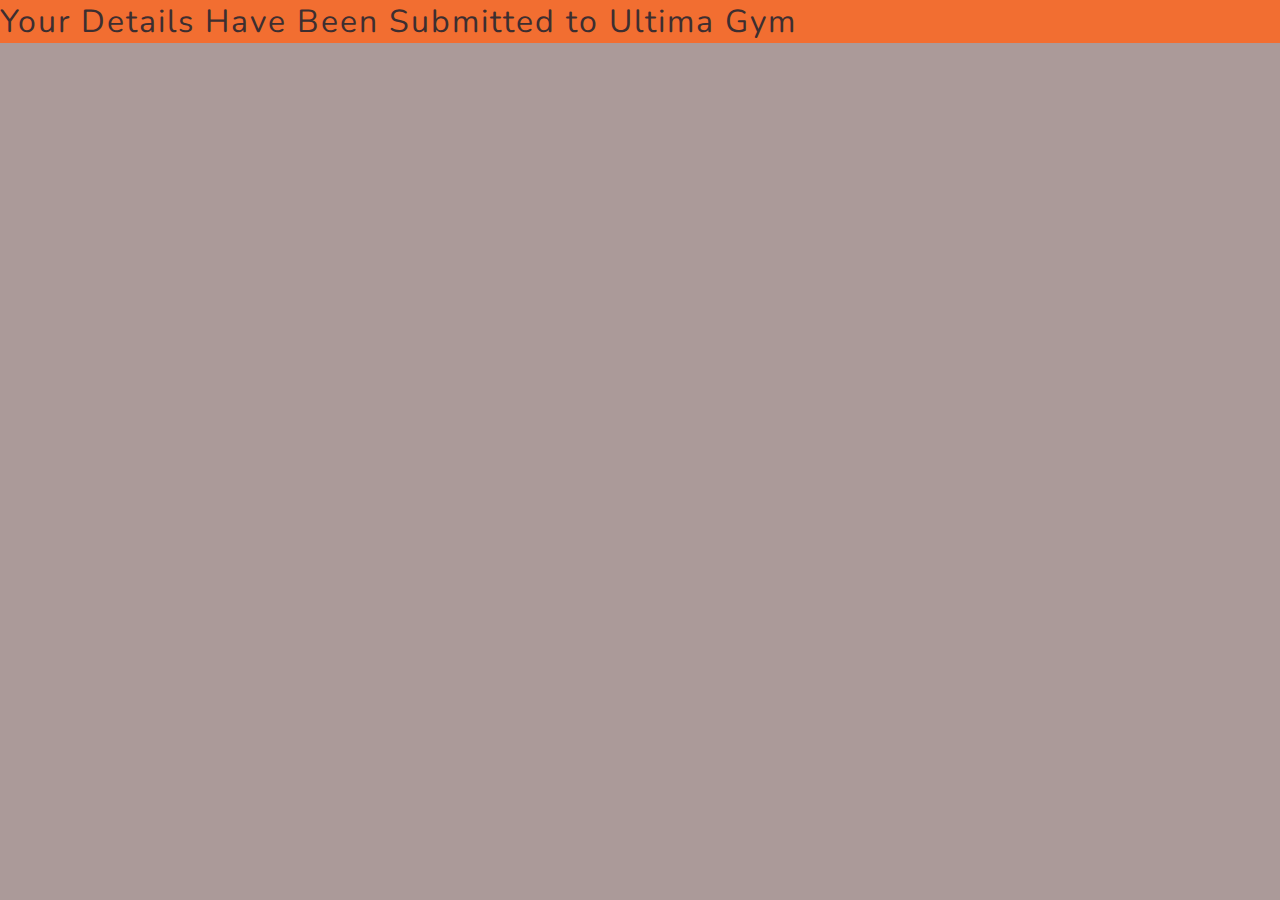
==== form-submission.html @ 71a69208 "feat: Add link for form submission confirming correct form submission" ====
<!DOCTYPE html>
<html lang="en">

<head>
    <meta charset="UTF-8">
    <meta http-equiv="X-UA-Compatible" content="IE=edge">
    <meta name="viewport" content="width=device-width, initial-scale=1.0">
    <meta name="description"
        content="Utima Gym: for people serious about fitness and physical training in Basingstoke, England">
    <meta name="keywords" content="ultima gym, ultima, gym, basingstoke, england">
    <link rel="stylesheet" href="assets/css/style.css">
    <title>Form Submitted</title>
</head>

<body>
    <div id="full-page">
        <h1>Your Details Have Been Submitted to Ultima Gym</h1>
    </div>
</body>

</html>
---- assets/css/style.css ----
@import url('https://fonts.googleapis.com/css2?family=Nunito&family=PT+Sans&display=swap');

* {
    margin: 0;
    padding: 0;
    border: none;
}

body {
    font-family: PT Sans, sans-serif;
    font-weight: 400;
    background-color: #ab9a99;
}

/* Headings */

h1,
h2,
h3,
h4,
h5,
h6 {
    font-family: Nunito, sans-serif;
    font-weight: 400;
    letter-spacing: 2px;
}

.brown-background {
    background-color: #3d2e30;
    width: 100%;
    height: 90px;
    position: fixed;
    z-index: 1;
}

/*Logo and navigation bar*/

#logo {
    float: left;
    font-size: 300%;
    margin-left: 25px;
    text-decoration: none;
    color: white;
}

#logo:hover {
    color: #f26e31;
}

#nav-bar {
    font-size: 170%;
    float: right;
    text-decoration: none;
    color: white;
}

#nav-bar,
#logo {
    line-height: 75px;
    background-color: #3d2e30;
}

#nav-bar li {
    float: left;
    list-style-type: none;
    margin-right: 40px;
}

#nav-bar a {
    text-decoration: none;
    color: white;
}

#nav-bar a:hover {
    color: #f26e31;
}


/* Hero Image And Welcome Message */
#hero-outer {
    width: 100%;
    height: 600px;
    overflow: hidden;
    margin-top: auto;
    padding-top: 90px;
    position: relative;
}

#hero-image {
    width: 100%;
    height: 600px;
    background: url(../images/treadmill-runner-medium.jpg) no-repeat center center;
    z-index: 2;
    background-size: auto;

    /*Animation for the hero image*/

    animation-name: hero-zoom;
    animation-duration: 5s;
    animation-fill-mode: forwards;

}

#welcome-message,
#welcome-message h2 {
    color: white;
    padding: 10px;
    text-align: end;
}

/* Hero Image Animation */
@keyframes hero-zoom {
    from {
        transform: scale(1);
    }

    to {
        transform: scale(1.05);
    }
}

#welcome-message {
    font-size: 150%;
    font-family: Nunito, sans-serif;
    letter-spacing: 2px;

    width: 300px;
    height: 200px;

    padding-top: 40px;
    padding-left: 10px;
    background-color: #f26e31;

    border-radius: 30%;

    bottom: 50%;
    right: 60%;
    position: absolute;
}

/*Text and image section styling */

.text-and-image-section {
    height: 30vh;
    margin-top: 25px;
    margin-bottom: 50px;

}

.information-text-left {
    height: 30vh;
    background-color: #f26e31;
    color: #3d2e30;
    width: 50%;
    float: left;
    text-align: center;
    padding-bottom: 25px;
}

.information-text-left h2 {
    text-align: center;
    padding-top: 25px;
    padding-bottom: 25px;
    text-decoration: underline;
    font-size: 200%;
}

.information-text-left p {
    color: white;
}

.information-text-right {
    height: 30vh;
    background-color: #f26e31;
    color: #3d2e30;
    width: 50%;
    float: right;
    text-align: center;
    padding-bottom: 25px;
}

.information-text-right h2 {
    text-align: center;
    padding-top: 25px;
    padding-bottom: 25px;
    text-decoration: underline;
    font-size: 200%;
}

.information-text-right p {
    color: white;
}

.float-right-icon {
    float: right;
    font-size: 200%;
}

.float-left-icon {
    float: left;
    font-size: 200%;
}

.image-next-to-text-right {
    height: 30vh;
    float: right;
    width: 50%;
    background-color: white;
    padding-bottom: 25px;
}

.image-next-to-text-left {
    height: 30vh;
    float: left;
    width: 50%;
    background-color: white;
    padding-bottom: 25px;
}

/* Paragraph class rules */
.float-center-paragraph {
    width: 75%;
    margin: 0 auto;
}

/*Section Banner */

.section-banner {
    display: block;
    width: 100%;
    background-color: #f26e31;
}

.section-banner h1 {
    color: #3d2e30;
    font-size: 200%;
    text-align: center;
    text-decoration: underline;
    padding: 25px;
}

/* Form styling */

.signup {
    height: 80%;
    background-color: #f26e31;
    color: white;
    width: 75%;
    padding: 25px;
    border: 5px solid white;
    font-size: 100%;
    margin-left: auto;
    margin-right: auto;
}

.signup h2 {
    text-decoration: underline;
}

.signup-input {
    width: 100%;
    margin: 10px 0 10px 0;
    font-size: 100%;
}

/*Opening times and prices table styling */

table,
th,
td {
    border: 1px solid #3d2e30;
    color: white;
    background-color: #f26e31;
    border-collapse: collapse;
    padding: 10px;
}

table td {
    text-align: center;
}

/* footer styling */

#footer-container {
    width: 100%;
}

#footer-container>div {
    text-align: center;
    margin: 0 auto;
    padding-top: 1vh;
    padding-bottom: 1vh;
    border: 1px solid #f26e31;
    width: 100%;
    background-color: #3d2e30;
    color: white;
}

#footer-container summary {
    font-family: Nunito, sans-serif;
    font-weight: 400;
    letter-spacing: 2px;
    font-size: 150%;
}

#footer-container a {
    color: inherit;
}

#footer-container a:hover {
    color: #f26e31;
}

/* Contact-section styling*/

#contact-intro {
    color: white;
    background-color: #f26e31;
    width: inherit;
    text-align: center;
    padding: 25px;
    text-decoration: underline;
}

#contact-section-wrapper {
    width: 100%;
    margin-top: 25px;
    margin-bottom: 25px;
}

#contact-section-left-div {
    float: left;
    background-color: #3d2e30;
    width: 33%;
    height: 350px;
    padding-top: 25px;
}

#contact-section-right-div {
    float: right;
    background-color: #3d2e30;
    height: 350px;
    width: 33%;
    padding-top: 25px;
}

#contact-section-right-div table {
    margin-right: auto;
    margin-left: auto;
}

#contact-section-center-div {
    margin: 0 auto;
    background-color: #3d2e30;
    height: 350px;
    width: 33%;
    padding-top: 25px;
}

#contact-section-center-div table {
    margin-left: auto;
    margin-right: auto;
}

/*Contact Form Submission Page*/
#full-page {
    width: 100%;
    height: 100%;
    background-color: #f26e31;
}

#full-page h1 {
    color: #3d2e30;
}
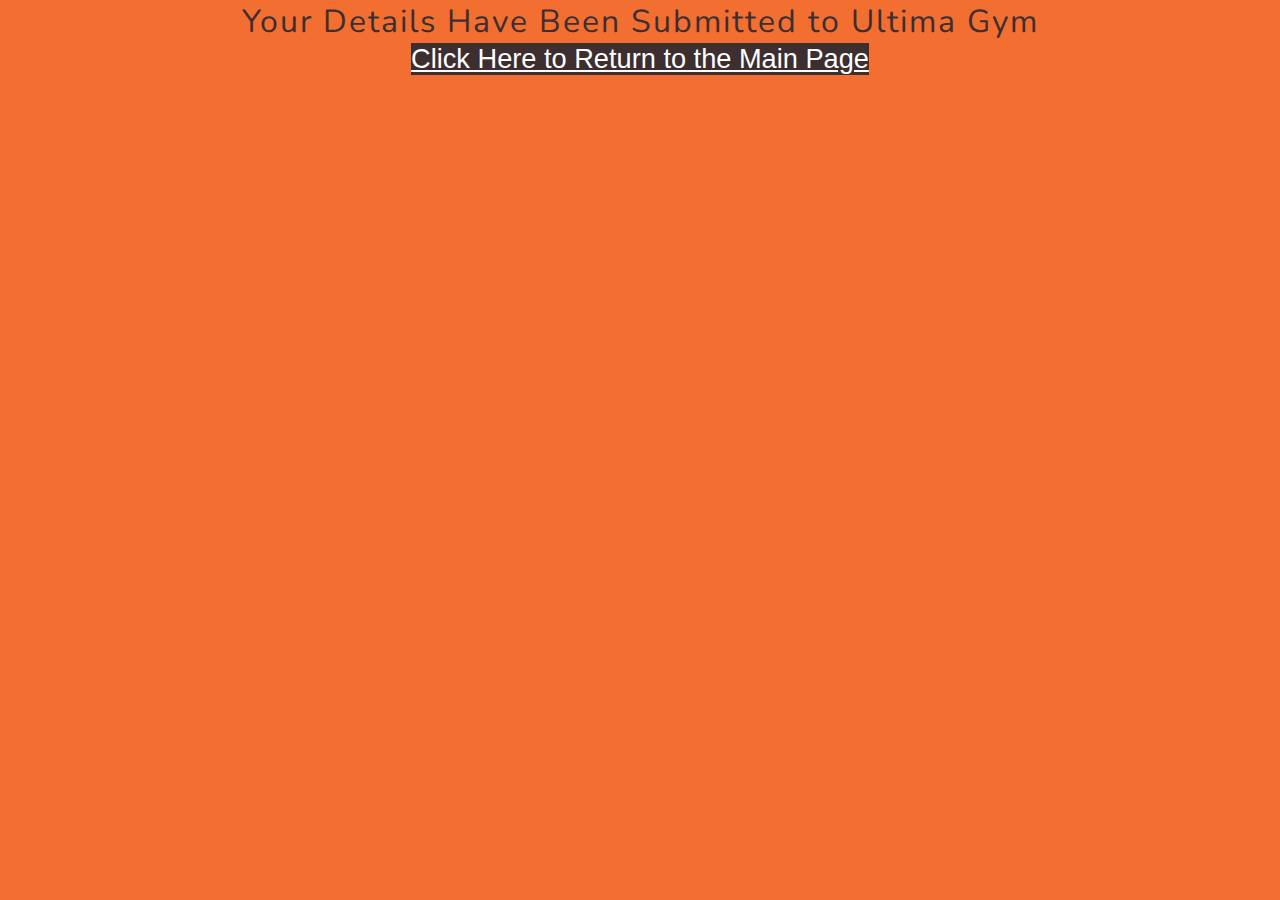
==== commit f9831dd6: "feat: Complete form submission page and style it" ====
--- a/form-submission.html
+++ b/form-submission.html
@@ -15,6 +15,11 @@
 <body>
     <div id="full-page">
         <h1>Your Details Have Been Submitted to Ultima Gym</h1>
+        <button>
+            <a href="index.html" aria-label="Click here to return to the main page">
+                <p1>Click Here to Return to the Main Page</p1>
+            </a>
+        </button>
     </div>
 </body>
 
--- a/assets/css/style.css
+++ b/assets/css/style.css
@@ -364,11 +364,24 @@
 
 /*Contact Form Submission Page*/
 #full-page {
-    width: 100%;
-    height: 100%;
-    background-color: #f26e31;
+    width: 100vw;
+    height: 100vh;
+    background-color: #f26e31;
+    text-align: center;
 }
 
 #full-page h1 {
     color: #3d2e30;
+}
+
+#full-page button {
+    text-decoration-color: none;
+    font-size: 170%;
+    position: relative;
+    background-color: #3d2e30;
+}
+
+#full-page a {
+    color: white;
+    text-decoration-color: white;
 }